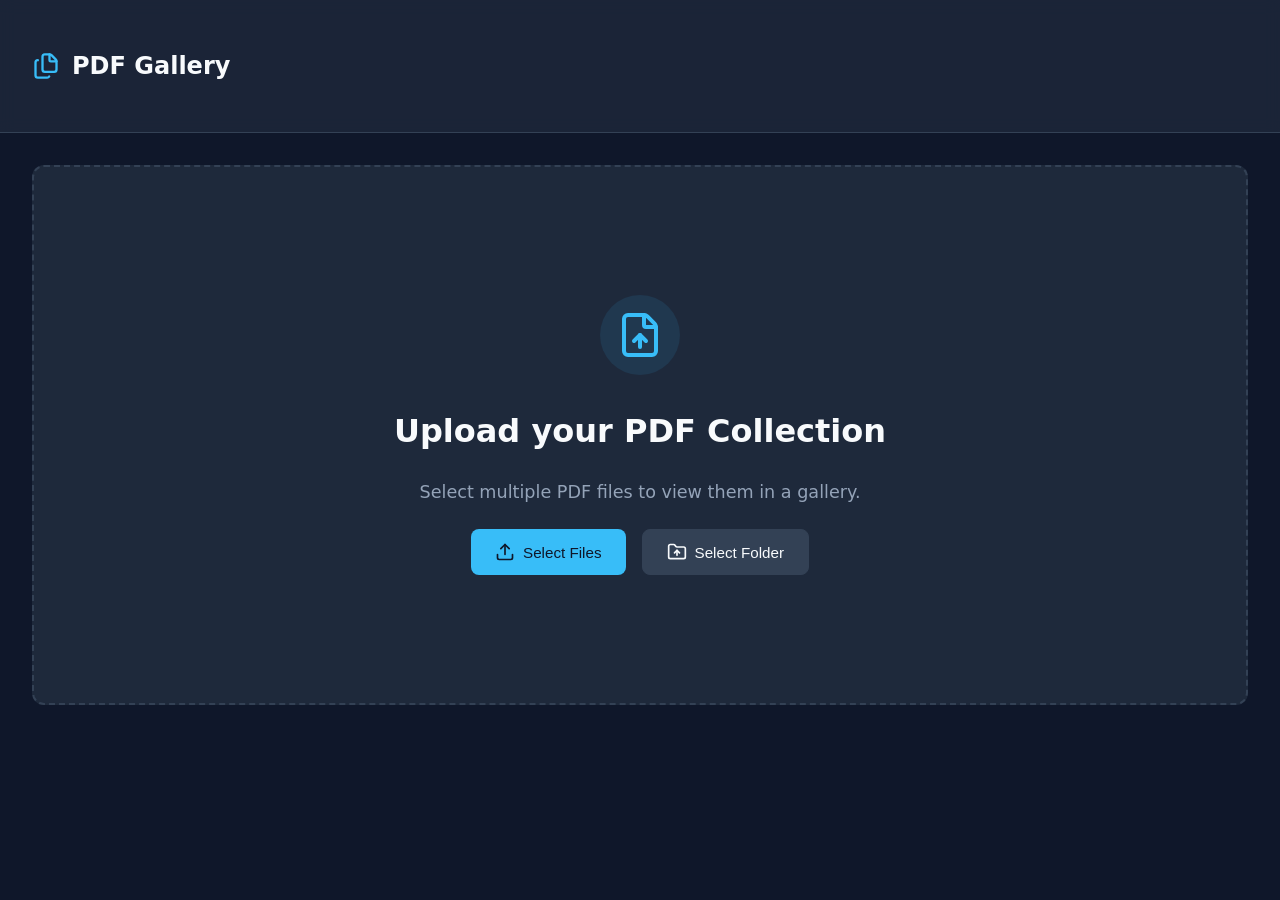
==== demos/pdf-viewer/index.html @ ab53d2e5 "Mover el portfolio a la raíz y eliminar el index de redirección" ====
<!doctype html>
<html lang="en">
  <head>
    <meta charset="UTF-8" />
    <link rel="icon" type="image/svg+xml" href="./vite.svg" />
    <meta name="viewport" content="width=device-width, initial-scale=1.0" />
    <title>pdf-gallery-viewer</title>
    <script type="module" crossorigin src="./assets/index-EC53UInT.js"></script>
    <link rel="stylesheet" crossorigin href="./assets/index-BKnEMPkf.css">
  </head>
  <body>
    <div id="root"></div>
  </body>
</html>
---- demos/pdf-viewer/assets/index-BKnEMPkf.css ----
:root{--bg-primary: #0f172a;--bg-secondary: #1e293b;--bg-tertiary: #334155;--text-primary: #f8fafc;--text-secondary: #94a3b8;--accent-primary: #38bdf8;--accent-hover: #0ea5e9;--border-color: #334155;--shadow-sm: 0 1px 2px 0 rgb(0 0 0 / .05);--shadow-md: 0 4px 6px -1px rgb(0 0 0 / .1), 0 2px 4px -2px rgb(0 0 0 / .1);--shadow-lg: 0 10px 15px -3px rgb(0 0 0 / .1), 0 4px 6px -4px rgb(0 0 0 / .1);--radius-md: .5rem;--radius-lg: .75rem;--font-sans: "Inter", system-ui, -apple-system, BlinkMacSystemFont, "Segoe UI", Roboto, Oxygen, Ubuntu, Cantarell, "Open Sans", "Helvetica Neue", sans-serif}*{box-sizing:border-box;margin:0;padding:0}body{font-family:var(--font-sans);background-color:var(--bg-primary);color:var(--text-primary);line-height:1.5;-webkit-font-smoothing:antialiased}#root{min-height:100vh;display:flex;flex-direction:column}.container{max-width:1400px;margin:0 auto;padding:2rem;width:100%}.btn{display:inline-flex;align-items:center;justify-content:center;padding:.75rem 1.5rem;border-radius:var(--radius-md);font-weight:500;cursor:pointer;transition:all .2s ease;border:none;gap:.5rem;font-size:.95rem}.btn-primary{background-color:var(--accent-primary);color:var(--bg-primary)}.btn-primary:hover{background-color:var(--accent-hover);transform:translateY(-1px)}.header{background-color:var(--bg-secondary);border-bottom:1px solid var(--border-color);padding:1rem 0;position:sticky;top:0;z-index:50;-webkit-backdrop-filter:blur(8px);backdrop-filter:blur(8px);background-color:#1e293bcc}.header-content{display:flex;align-items:center;justify-content:space-between}.logo{font-size:1.5rem;font-weight:700;color:var(--text-primary);display:flex;align-items:center;gap:.75rem}.logo-icon{color:var(--accent-primary)}@keyframes fadeIn{0%{opacity:0;transform:translateY(10px)}to{opacity:1;transform:translateY(0)}}.animate-fade-in{animation:fadeIn .4s ease-out forwards}.file-uploader{display:flex;flex-direction:column;align-items:center;justify-content:center;min-height:60vh;text-align:center;padding:2rem;border:2px dashed var(--border-color);border-radius:var(--radius-lg);background-color:var(--bg-secondary);transition:border-color .2s ease}.file-uploader:hover{border-color:var(--accent-primary)}.uploader-content{display:flex;flex-direction:column;align-items:center;gap:1.5rem;max-width:500px}.icon-wrapper{width:80px;height:80px;border-radius:50%;background-color:#38bdf81a;display:flex;align-items:center;justify-content:center;color:var(--accent-primary);margin-bottom:.5rem}.uploader-content h2{font-size:2rem;font-weight:700;color:var(--text-primary)}.uploader-content p{color:var(--text-secondary);font-size:1.1rem}.button-group{display:flex;gap:1rem;flex-wrap:wrap;justify-content:center}.btn-secondary{background-color:var(--bg-tertiary);color:var(--text-primary);border:1px solid var(--border-color)}.btn-secondary:hover{background-color:var(--bg-secondary);border-color:var(--text-secondary)}.pdf-thumbnail{display:flex;flex-direction:column;gap:.75rem;cursor:pointer;group:hover}.thumbnail-wrapper{position:relative;border-radius:var(--radius-md);overflow:hidden;background-color:var(--bg-secondary);box-shadow:var(--shadow-md);transition:transform .2s ease,box-shadow .2s ease;aspect-ratio:1 / 1.414;display:flex;align-items:center;justify-content:center}.pdf-thumbnail:hover .thumbnail-wrapper{transform:translateY(-4px);box-shadow:var(--shadow-lg)}.loading-skeleton{width:100%;height:100%;background:linear-gradient(110deg,#1e293b 8%,#334155 18%,#1e293b 33%);background-size:200% 100%;animation:shimmer 1.5s linear infinite;display:flex;align-items:center;justify-content:center;color:var(--text-secondary);font-size:.8rem}@keyframes shimmer{to{background-position-x:-200%}}.error-state{width:100%;height:100%;display:flex;align-items:center;justify-content:center;color:#ef4444;font-size:.8rem;padding:1rem;text-align:center}.overlay{position:absolute;inset:0;background-color:#0f172a66;display:flex;align-items:center;justify-content:center;opacity:0;transition:opacity .2s ease;color:#fff}.pdf-thumbnail:hover .overlay{opacity:1}.file-info{display:flex;flex-direction:column;gap:.25rem}.file-name{font-size:.9rem;font-weight:500;color:var(--text-primary);white-space:nowrap;overflow:hidden;text-overflow:ellipsis}.page-count{font-size:.8rem;color:var(--text-secondary)}.react-pdf__Page__canvas{width:100%!important;height:auto!important;display:block}.pdf-grid{display:grid;grid-template-columns:repeat(auto-fill,minmax(200px,1fr));gap:2rem;width:100%;padding-bottom:4rem}.modal-overlay{position:fixed;inset:0;background-color:#0f172ae6;-webkit-backdrop-filter:blur(4px);backdrop-filter:blur(4px);z-index:100;display:flex;align-items:center;justify-content:center;padding:2rem}.modal-content{background-color:var(--bg-secondary);border-radius:var(--radius-lg);width:100%;max-width:1000px;height:90vh;display:flex;flex-direction:column;box-shadow:var(--shadow-lg);border:1px solid var(--border-color)}.modal-header{padding:1rem 1.5rem;border-bottom:1px solid var(--border-color);display:flex;align-items:center;justify-content:space-between}.modal-title{font-size:1.1rem;font-weight:600;color:var(--text-primary);max-width:60%;white-space:nowrap;overflow:hidden;text-overflow:ellipsis}.modal-controls{display:flex;align-items:center;gap:.5rem}.icon-btn{background:none;border:none;color:var(--text-secondary);padding:.5rem;border-radius:var(--radius-md);cursor:pointer;display:flex;align-items:center;justify-content:center;transition:all .2s ease}.icon-btn:hover{background-color:var(--bg-tertiary);color:var(--text-primary)}.zoom-level{font-size:.9rem;color:var(--text-secondary);min-width:3rem;text-align:center}.divider{width:1px;height:1.5rem;background-color:var(--border-color);margin:0 .5rem}.modal-body{flex:1;overflow:auto;display:flex;justify-content:center;padding:2rem;background-color:#0f172a}.modal-footer{padding:1rem 1.5rem;border-top:1px solid var(--border-color);display:flex;align-items:center;justify-content:space-between}.nav-btn{display:flex;align-items:center;gap:.5rem;background-color:var(--bg-tertiary);border:none;color:var(--text-primary);padding:.5rem 1rem;border-radius:var(--radius-md);cursor:pointer;font-size:.9rem;transition:all .2s ease}.nav-btn:hover:not(:disabled){background-color:var(--accent-primary);color:var(--bg-primary)}.nav-btn:disabled{opacity:.5;cursor:not-allowed}.page-indicator{color:var(--text-secondary);font-size:.9rem}.loading-spinner{color:var(--text-secondary);display:flex;align-items:center;justify-content:center;height:100%}.main-content{flex:1;display:flex;flex-direction:column;gap:2rem}.toolbar{display:flex;align-items:center;justify-content:space-between;margin-bottom:1rem}.toolbar h2{font-size:1.5rem;font-weight:600;color:var(--text-primary)}.toolbar .file-uploader{min-height:auto;padding:0;border:none;background:none}.toolbar .uploader-content{flex-direction:row;gap:1rem}.toolbar .icon-wrapper,.toolbar h2:not(.toolbar>h2),.toolbar p{display:none}.file-count{color:var(--text-secondary);font-size:.9rem;background-color:var(--bg-tertiary);padding:.25rem .75rem;border-radius:2rem}
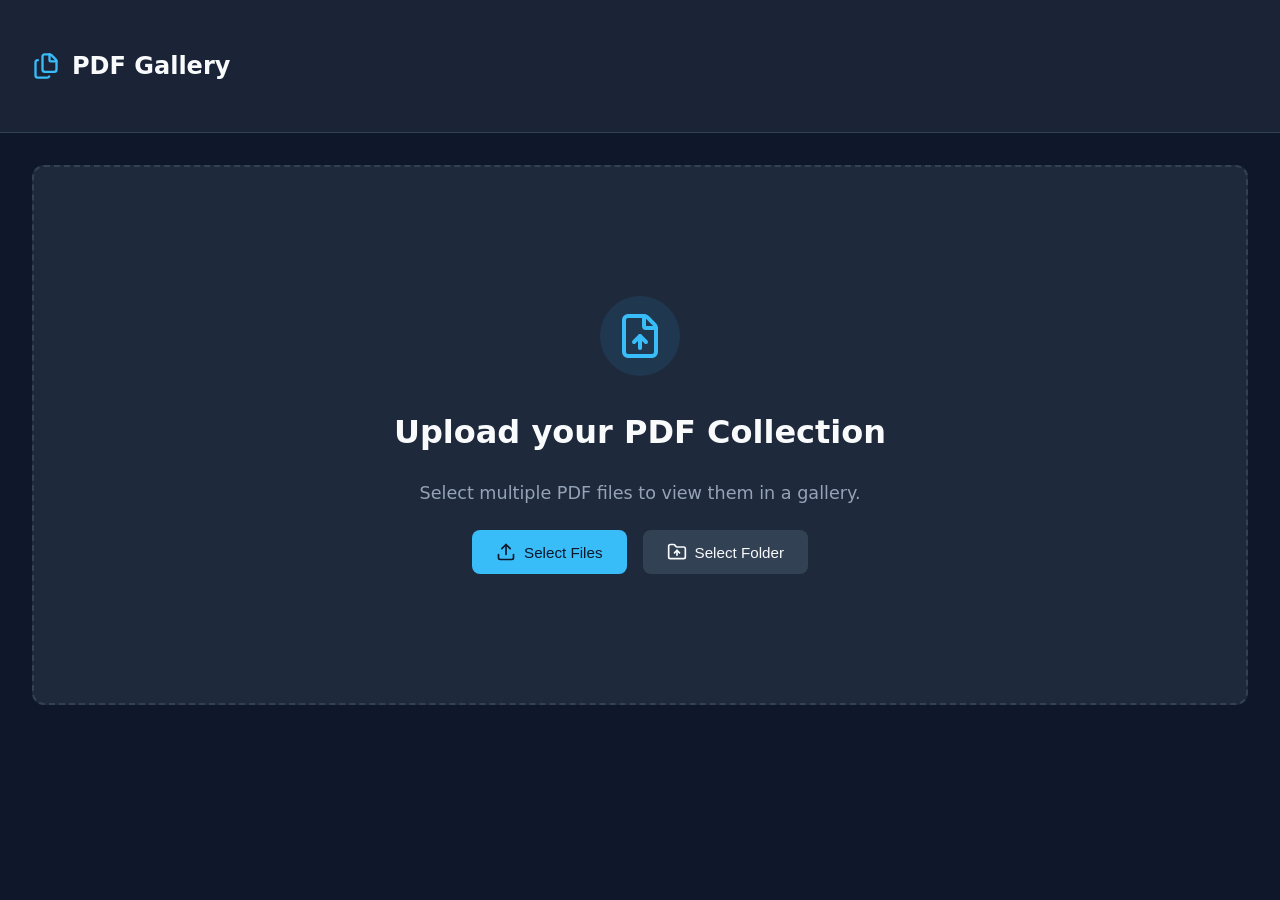
==== commit fc3ae3f8: "Actualizar la demo del PDF Photo Viewer con el código limpio" ====
--- a/demos/pdf-viewer/index.html
+++ b/demos/pdf-viewer/index.html
@@ -4,9 +4,10 @@
     <meta charset="UTF-8" />
     <link rel="icon" type="image/svg+xml" href="./vite.svg" />
     <meta name="viewport" content="width=device-width, initial-scale=1.0" />
-    <title>pdf-gallery-viewer</title>
-    <script type="module" crossorigin src="./assets/index-EC53UInT.js"></script>
-    <link rel="stylesheet" crossorigin href="./assets/index-BKnEMPkf.css">
+    <title>PDF Gallery</title>
+    <meta name="description" content="Visor de PDFs en cuadrícula: carga varios archivos o una carpeta y ve la primera página de cada uno." />
+    <script type="module" crossorigin src="./assets/index-DxjZBn4h.js"></script>
+    <link rel="stylesheet" crossorigin href="./assets/index-DGxp_zjx.css">
   </head>
   <body>
     <div id="root"></div>
--- a/demos/pdf-viewer/assets/index-DGxp_zjx.css
+++ b/demos/pdf-viewer/assets/index-DGxp_zjx.css
@@ -0,0 +1 @@
+.file-uploader{display:flex;flex-direction:column;align-items:center;justify-content:center;min-height:60vh;text-align:center;padding:2rem;border:2px dashed var(--border-color);border-radius:var(--radius-lg);background-color:var(--bg-secondary);transition:border-color .2s ease}.file-uploader:hover{border-color:var(--accent-primary)}.uploader-content{display:flex;flex-direction:column;align-items:center;gap:1.5rem;max-width:500px}.icon-wrapper{width:80px;height:80px;border-radius:50%;background-color:#38bdf81a;display:flex;align-items:center;justify-content:center;color:var(--accent-primary);margin-bottom:.5rem}.uploader-content h2{font-size:2rem;font-weight:700;color:var(--text-primary)}.uploader-content p{color:var(--text-secondary);font-size:1.1rem}.button-group{display:flex;gap:1rem;flex-wrap:wrap;justify-content:center}.btn-secondary{background-color:var(--bg-tertiary);color:var(--text-primary);border:1px solid var(--border-color)}.btn-secondary:hover{background-color:var(--bg-secondary);border-color:var(--text-secondary)}.pdf-thumbnail{display:flex;flex-direction:column;gap:.75rem;cursor:pointer}.thumbnail-wrapper{position:relative;border-radius:var(--radius-md);overflow:hidden;background-color:var(--bg-secondary);box-shadow:var(--shadow-md);transition:transform .2s ease,box-shadow .2s ease;aspect-ratio:1 / 1.414;display:flex;align-items:center;justify-content:center}.pdf-thumbnail:hover .thumbnail-wrapper{transform:translateY(-4px);box-shadow:var(--shadow-lg)}.loading-skeleton{width:100%;height:100%;background:linear-gradient(110deg,#1e293b 8%,#334155 18%,#1e293b 33%);background-size:200% 100%;animation:shimmer 1.5s linear infinite;display:flex;align-items:center;justify-content:center;color:var(--text-secondary);font-size:.8rem}@keyframes shimmer{to{background-position-x:-200%}}.error-state{width:100%;height:100%;display:flex;align-items:center;justify-content:center;color:#ef4444;font-size:.8rem;padding:1rem;text-align:center}.overlay{position:absolute;inset:0;background-color:#0f172a66;display:flex;align-items:center;justify-content:center;opacity:0;transition:opacity .2s ease;color:#fff;border:none;cursor:pointer}.pdf-thumbnail:hover .overlay,.overlay:focus-visible{opacity:1}.file-info{display:flex;flex-direction:column;gap:.25rem}.file-name{font-size:.9rem;font-weight:500;color:var(--text-primary);white-space:nowrap;overflow:hidden;text-overflow:ellipsis}.page-count{font-size:.8rem;color:var(--text-secondary)}.react-pdf__Page__canvas{width:100%!important;height:auto!important;display:block}.pdf-grid{display:grid;grid-template-columns:repeat(auto-fill,minmax(200px,1fr));gap:2rem;width:100%;padding-bottom:4rem}:root{--react-pdf-text-layer: 1;--highlight-bg-color: rgba(180, 0, 170, 1);--highlight-selected-bg-color: rgba(0, 100, 0, 1)}@media screen and (forced-colors:active){:root{--highlight-bg-color: Highlight;--highlight-selected-bg-color: ButtonText}}[data-main-rotation="90"]{transform:rotate(90deg) translateY(-100%)}[data-main-rotation="180"]{transform:rotate(180deg) translate(-100%,-100%)}[data-main-rotation="270"]{transform:rotate(270deg) translate(-100%)}.textLayer{position:absolute;text-align:initial;inset:0;overflow:hidden;line-height:1;text-size-adjust:none;forced-color-adjust:none;transform-origin:0 0;z-index:2}.textLayer :is(span,br){color:transparent;position:absolute;white-space:pre;cursor:text;margin:0;transform-origin:0 0}.textLayer span.markedContent{top:0;height:0}.textLayer .highlight{margin:-1px;padding:1px;background-color:var(--highlight-bg-color);border-radius:4px}.textLayer .highlight.appended{position:initial}.textLayer .highlight.begin{border-radius:4px 0 0 4px}.textLayer .highlight.end{border-radius:0 4px 4px 0}.textLayer .highlight.middle{border-radius:0}.textLayer .highlight.selected{background-color:var(--highlight-selected-bg-color)}.textLayer br::selection{background:transparent}.textLayer .endOfContent{display:block;position:absolute;inset:100% 0 0;z-index:-1;cursor:default;-webkit-user-select:none;user-select:none}.textLayer.selecting .endOfContent{top:0}.hiddenCanvasElement{position:absolute;top:0;left:0;width:0;height:0;display:none}:root{--react-pdf-annotation-layer: 1;--annotation-unfocused-field-background: url("data:image/svg+xml;charset=UTF-8,<svg width='1px' height='1px' xmlns='http://www.w3.org/2000/svg'><rect width='100%' height='100%' style='fill:rgba(0, 54, 255, 0.13);'/></svg>");--input-focus-border-color: Highlight;--input-focus-outline: 1px solid Canvas;--input-unfocused-border-color: transparent;--input-disabled-border-color: transparent;--input-hover-border-color: black;--link-outline: none}@media screen and (forced-colors:active){:root{--input-focus-border-color: CanvasText;--input-unfocused-border-color: ActiveText;--input-disabled-border-color: GrayText;--input-hover-border-color: Highlight;--link-outline: 1.5px solid LinkText}.annotationLayer .textWidgetAnnotation :is(input,textarea):required,.annotationLayer .choiceWidgetAnnotation select:required,.annotationLayer .buttonWidgetAnnotation:is(.checkBox,.radioButton) input:required{outline:1.5px solid selectedItem}.annotationLayer .linkAnnotation:hover{-webkit-backdrop-filter:invert(100%);backdrop-filter:invert(100%)}}.annotationLayer{position:absolute;top:0;left:0;pointer-events:none;transform-origin:0 0;z-index:3}.annotationLayer[data-main-rotation="90"] .norotate{transform:rotate(270deg) translate(-100%)}.annotationLayer[data-main-rotation="180"] .norotate{transform:rotate(180deg) translate(-100%,-100%)}.annotationLayer[data-main-rotation="270"] .norotate{transform:rotate(90deg) translateY(-100%)}.annotationLayer canvas{position:absolute;width:100%;height:100%}.annotationLayer section{position:absolute;text-align:initial;pointer-events:auto;box-sizing:border-box;margin:0;transform-origin:0 0}.annotationLayer .linkAnnotation{outline:var(--link-outline)}.textLayer.selecting~.annotationLayer section{pointer-events:none}.annotationLayer :is(.linkAnnotation,.buttonWidgetAnnotation.pushButton)>a{position:absolute;font-size:1em;top:0;left:0;width:100%;height:100%}.annotationLayer :is(.linkAnnotation,.buttonWidgetAnnotation.pushButton)>a:hover{opacity:.2;background:#ff0;box-shadow:0 2px 10px #ff0}.annotationLayer .textAnnotation img{position:absolute;cursor:pointer;width:100%;height:100%;top:0;left:0}.annotationLayer .textWidgetAnnotation :is(input,textarea),.annotationLayer .choiceWidgetAnnotation select,.annotationLayer .buttonWidgetAnnotation:is(.checkBox,.radioButton) input{background-image:var(--annotation-unfocused-field-background);border:2px solid var(--input-unfocused-border-color);box-sizing:border-box;font:calc(9px * var(--total-scale-factor)) sans-serif;height:100%;margin:0;vertical-align:top;width:100%}.annotationLayer .textWidgetAnnotation :is(input,textarea):required,.annotationLayer .choiceWidgetAnnotation select:required,.annotationLayer .buttonWidgetAnnotation:is(.checkBox,.radioButton) input:required{outline:1.5px solid red}.annotationLayer .choiceWidgetAnnotation select option{padding:0}.annotationLayer .buttonWidgetAnnotation.radioButton input{border-radius:50%}.annotationLayer .textWidgetAnnotation textarea{resize:none}.annotationLayer .textWidgetAnnotation :is(input,textarea)[disabled],.annotationLayer .choiceWidgetAnnotation select[disabled],.annotationLayer .buttonWidgetAnnotation:is(.checkBox,.radioButton) input[disabled]{background:none;border:2px solid var(--input-disabled-border-color);cursor:not-allowed}.annotationLayer .textWidgetAnnotation :is(input,textarea):hover,.annotationLayer .choiceWidgetAnnotation select:hover,.annotationLayer .buttonWidgetAnnotation:is(.checkBox,.radioButton) input:hover{border:2px solid var(--input-hover-border-color)}.annotationLayer .textWidgetAnnotation :is(input,textarea):hover,.annotationLayer .choiceWidgetAnnotation select:hover,.annotationLayer .buttonWidgetAnnotation.checkBox input:hover{border-radius:2px}.annotationLayer .textWidgetAnnotation :is(input,textarea):focus,.annotationLayer .choiceWidgetAnnotation select:focus{background:none;border:2px solid var(--input-focus-border-color);border-radius:2px;outline:var(--input-focus-outline)}.annotationLayer .buttonWidgetAnnotation:is(.checkBox,.radioButton) :focus{background-image:none;background-color:transparent}.annotationLayer .buttonWidgetAnnotation.checkBox :focus{border:2px solid var(--input-focus-border-color);border-radius:2px;outline:var(--input-focus-outline)}.annotationLayer .buttonWidgetAnnotation.radioButton :focus{border:2px solid var(--input-focus-border-color);outline:var(--input-focus-outline)}.annotationLayer .buttonWidgetAnnotation.checkBox input:checked:before,.annotationLayer .buttonWidgetAnnotation.checkBox input:checked:after,.annotationLayer .buttonWidgetAnnotation.radioButton input:checked:before{background-color:CanvasText;content:"";display:block;position:absolute}.annotationLayer .buttonWidgetAnnotation.checkBox input:checked:before,.annotationLayer .buttonWidgetAnnotation.checkBox input:checked:after{height:80%;left:45%;width:1px}.annotationLayer .buttonWidgetAnnotation.checkBox input:checked:before{transform:rotate(45deg)}.annotationLayer .buttonWidgetAnnotation.checkBox input:checked:after{transform:rotate(-45deg)}.annotationLayer .buttonWidgetAnnotation.radioButton input:checked:before{border-radius:50%;height:50%;left:30%;top:20%;width:50%}.annotationLayer .textWidgetAnnotation input.comb{font-family:monospace;padding-left:2px;padding-right:0}.annotationLayer .textWidgetAnnotation input.comb:focus{width:103%}.annotationLayer .buttonWidgetAnnotation:is(.checkBox,.radioButton) input{appearance:none}.annotationLayer .popupTriggerArea{height:100%;width:100%}.annotationLayer .fileAttachmentAnnotation .popupTriggerArea{position:absolute}.annotationLayer .popupWrapper{position:absolute;font-size:calc(9px * var(--total-scale-factor));width:100%;min-width:calc(180px * var(--total-scale-factor));pointer-events:none}.annotationLayer .popup{position:absolute;max-width:calc(180px * var(--total-scale-factor));background-color:#ff9;box-shadow:0 calc(2px * var(--total-scale-factor)) calc(5px * var(--total-scale-factor)) #888;border-radius:calc(2px * var(--total-scale-factor));padding:calc(6px * var(--total-scale-factor));margin-left:calc(5px * var(--total-scale-factor));cursor:pointer;font:message-box;white-space:normal;word-wrap:break-word;pointer-events:auto}.annotationLayer .popup>*{font-size:calc(9px * var(--total-scale-factor))}.annotationLayer .popup h1{display:inline-block}.annotationLayer .popupDate{display:inline-block;margin-left:calc(5px * var(--total-scale-factor))}.annotationLayer .popupContent{border-top:1px solid rgba(51,51,51,1);margin-top:calc(2px * var(--total-scale-factor));padding-top:calc(2px * var(--total-scale-factor))}.annotationLayer .richText>*{white-space:pre-wrap;font-size:calc(9px * var(--total-scale-factor))}.annotationLayer .highlightAnnotation,.annotationLayer .underlineAnnotation,.annotationLayer .squigglyAnnotation,.annotationLayer .strikeoutAnnotation,.annotationLayer .freeTextAnnotation,.annotationLayer .lineAnnotation svg line,.annotationLayer .squareAnnotation svg rect,.annotationLayer .circleAnnotation svg ellipse,.annotationLayer .polylineAnnotation svg polyline,.annotationLayer .polygonAnnotation svg polygon,.annotationLayer .caretAnnotation,.annotationLayer .inkAnnotation svg polyline,.annotationLayer .stampAnnotation,.annotationLayer .fileAttachmentAnnotation{cursor:pointer}.annotationLayer section svg{position:absolute;width:100%;height:100%;top:0;left:0}.annotationLayer .annotationTextContent{position:absolute;width:100%;height:100%;opacity:0;color:transparent;-webkit-user-select:none;user-select:none;pointer-events:none}.annotationLayer .annotationTextContent span{width:100%;display:inline-block}.modal-overlay{position:fixed;inset:0;background-color:#0f172ae6;-webkit-backdrop-filter:blur(4px);backdrop-filter:blur(4px);z-index:100;display:flex;align-items:center;justify-content:center;padding:2rem}.modal-content{background-color:var(--bg-secondary);border-radius:var(--radius-lg);width:100%;max-width:1000px;height:90vh;display:flex;flex-direction:column;box-shadow:var(--shadow-lg);border:1px solid var(--border-color)}.modal-header{padding:1rem 1.5rem;border-bottom:1px solid var(--border-color);display:flex;align-items:center;justify-content:space-between}.modal-title{font-size:1.1rem;font-weight:600;color:var(--text-primary);max-width:60%;white-space:nowrap;overflow:hidden;text-overflow:ellipsis}.modal-controls{display:flex;align-items:center;gap:.5rem}.icon-btn{background:none;border:none;color:var(--text-secondary);padding:.5rem;border-radius:var(--radius-md);cursor:pointer;display:flex;align-items:center;justify-content:center;transition:all .2s ease}.icon-btn:hover{background-color:var(--bg-tertiary);color:var(--text-primary)}.zoom-level{font-size:.9rem;color:var(--text-secondary);min-width:3rem;text-align:center}.divider{width:1px;height:1.5rem;background-color:var(--border-color);margin:0 .5rem}.modal-body{flex:1;overflow:auto;display:flex;justify-content:center;padding:2rem;background-color:var(--bg-primary)}.modal-footer{padding:1rem 1.5rem;border-top:1px solid var(--border-color);display:flex;align-items:center;justify-content:space-between}.nav-btn{display:flex;align-items:center;gap:.5rem;background-color:var(--bg-tertiary);border:none;color:var(--text-primary);padding:.5rem 1rem;border-radius:var(--radius-md);cursor:pointer;font-size:.9rem;transition:all .2s ease}.nav-btn:hover:not(:disabled){background-color:var(--accent-primary);color:var(--bg-primary)}.nav-btn:disabled{opacity:.5;cursor:not-allowed}.page-indicator{color:var(--text-secondary);font-size:.9rem}.loading-spinner{color:var(--text-secondary);display:flex;align-items:center;justify-content:center;height:100%}.main-content{flex:1;display:flex;flex-direction:column;gap:2rem}.toolbar{display:flex;flex-wrap:wrap;align-items:center;justify-content:space-between;gap:1rem;margin-bottom:1rem}.toolbar h2{font-size:1.5rem;font-weight:600;color:var(--text-primary)}.file-count{color:var(--text-secondary);font-size:.9rem;background-color:var(--bg-tertiary);padding:.25rem .75rem;border-radius:2rem}:root{--bg-primary: #0f172a;--bg-secondary: #1e293b;--bg-tertiary: #334155;--text-primary: #f8fafc;--text-secondary: #94a3b8;--accent-primary: #38bdf8;--accent-hover: #0ea5e9;--border-color: #334155;--shadow-md: 0 4px 6px -1px rgb(0 0 0 / .1), 0 2px 4px -2px rgb(0 0 0 / .1);--shadow-lg: 0 10px 15px -3px rgb(0 0 0 / .1), 0 4px 6px -4px rgb(0 0 0 / .1);--radius-md: .5rem;--radius-lg: .75rem;--font-sans: "Inter", system-ui, -apple-system, BlinkMacSystemFont, "Segoe UI", Roboto, Oxygen, Ubuntu, Cantarell, "Open Sans", "Helvetica Neue", sans-serif}*{box-sizing:border-box;margin:0;padding:0}body{font-family:var(--font-sans);background-color:var(--bg-primary);color:var(--text-primary);line-height:1.5;-webkit-font-smoothing:antialiased}#root{min-height:100vh;display:flex;flex-direction:column}.container{max-width:1400px;margin:0 auto;padding:2rem;width:100%}.btn{display:inline-flex;align-items:center;justify-content:center;padding:.75rem 1.5rem;border-radius:var(--radius-md);font-weight:500;cursor:pointer;transition:all .2s ease;border:none;gap:.5rem;font-size:.95rem}.btn-primary{background-color:var(--accent-primary);color:var(--bg-primary)}.btn-primary:hover{background-color:var(--accent-hover);transform:translateY(-1px)}:focus-visible{outline:2px solid var(--accent-primary);outline-offset:2px}.header{border-bottom:1px solid var(--border-color);padding:1rem 0;position:sticky;top:0;z-index:50;-webkit-backdrop-filter:blur(8px);backdrop-filter:blur(8px);background-color:#1e293bcc}.header-content{display:flex;align-items:center;justify-content:space-between}.logo{font-size:1.5rem;font-weight:700;color:var(--text-primary);display:flex;align-items:center;gap:.75rem}.logo-icon{color:var(--accent-primary)}@keyframes fadeIn{0%{opacity:0;transform:translateY(10px)}to{opacity:1;transform:translateY(0)}}.animate-fade-in{animation:fadeIn .4s ease-out forwards}
